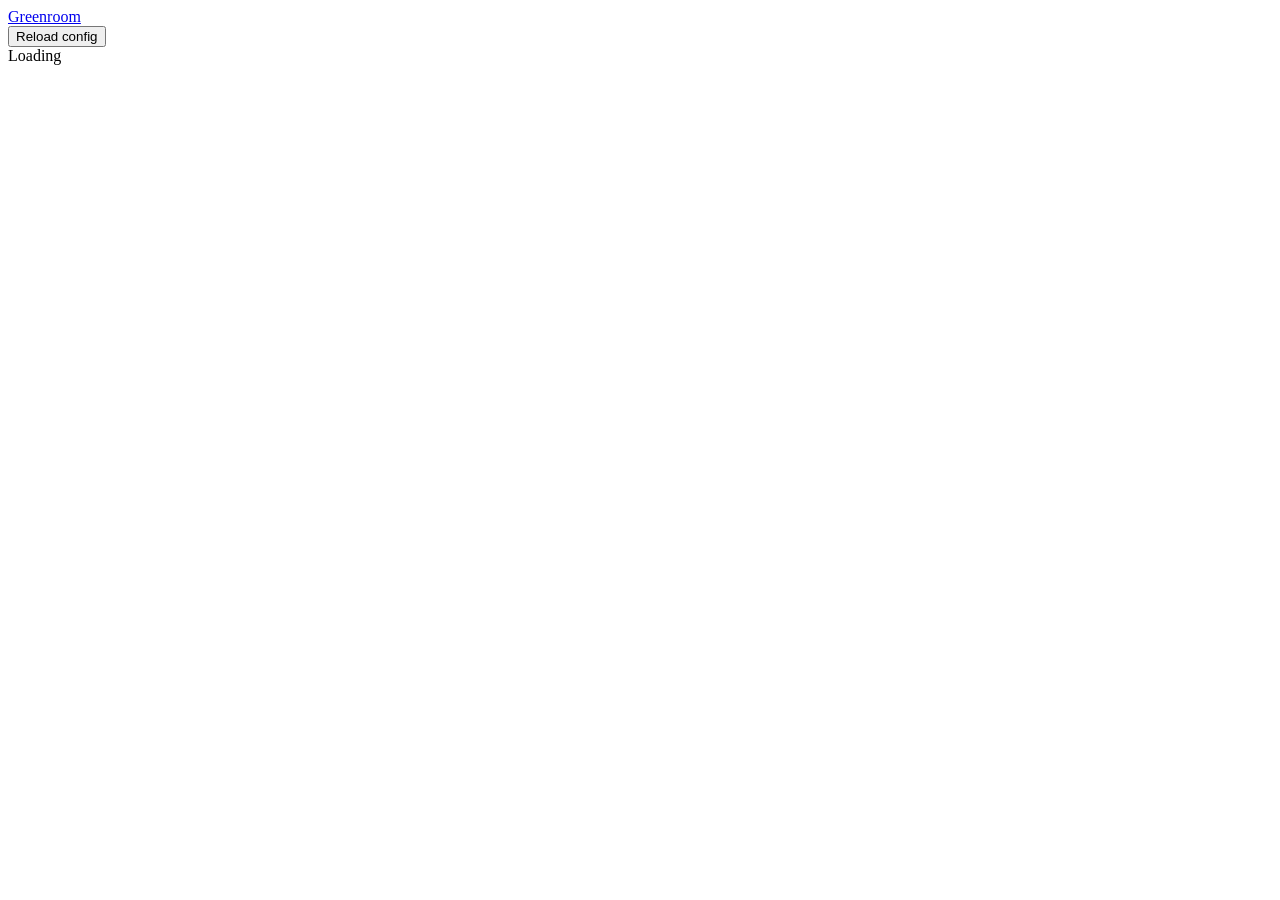
==== internal/ui/index.html @ 022129b4 "Greenroom 0.1.0: demo environment reset and seed tool with portal Versioned seed sets per persona, o" ====
<!doctype html>
<html lang="en">
<head>
<meta charset="utf-8">
<meta name="viewport" content="width=device-width, initial-scale=1">
<title>Greenroom</title>
<link rel="icon" href="data:image/svg+xml,%3Csvg xmlns='http://www.w3.org/2000/svg' viewBox='0 0 32 32'%3E%3Ccircle cx='16' cy='16' r='13' fill='%2322c55e'/%3E%3Ccircle cx='16' cy='16' r='6' fill='%230b1220'/%3E%3C/svg%3E">
<link rel="stylesheet" href="/assets/style.css">
</head>
<body>
<header class="topbar">
  <a class="brand" href="#/"><span class="dot"></span>Greenroom</a>
  <nav class="crumbs" id="crumbs"></nav>
  <div class="spacer"></div>
  <span class="muted small" id="clock"></span>
  <button class="btn ghost small" id="btn-reload" title="Re-read environment and seed files from disk">Reload config</button>
  <form method="post" action="/logout" id="logout-form" hidden><button class="btn ghost small" type="submit">Sign out</button></form>
</header>
<main id="app" class="container">
  <div class="empty">Loading</div>
</main>
<div id="modal-root"></div>
<div id="toasts"></div>
<script src="/assets/app.js"></script>
</body>
</html>
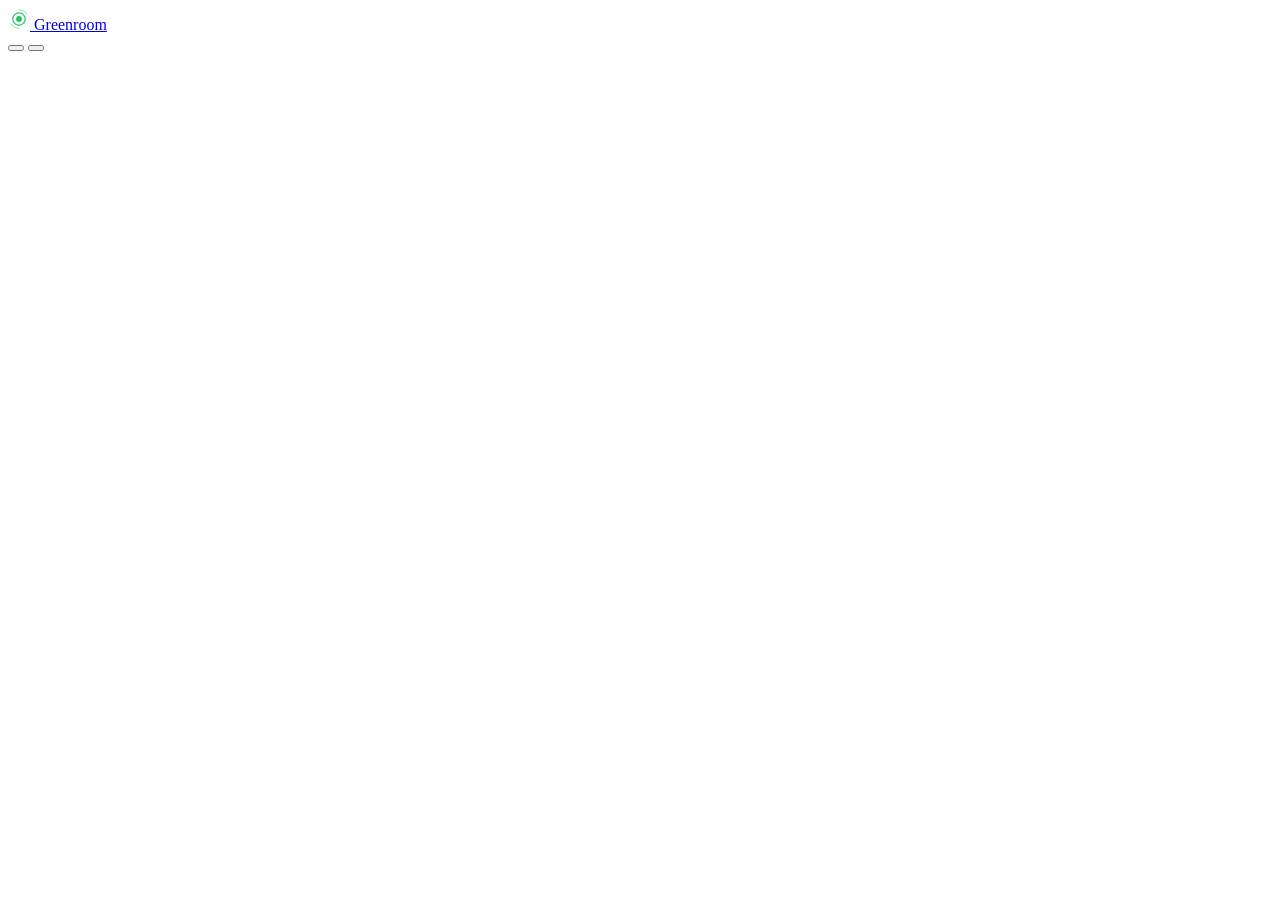
==== commit ca276a4b: "Portal redesign: stage-light visual system, dark and light themes, CSS-driven motion Tokens, layout " ====
--- a/internal/ui/index.html
+++ b/internal/ui/index.html
@@ -4,20 +4,29 @@
 <meta charset="utf-8">
 <meta name="viewport" content="width=device-width, initial-scale=1">
 <title>Greenroom</title>
-<link rel="icon" href="data:image/svg+xml,%3Csvg xmlns='http://www.w3.org/2000/svg' viewBox='0 0 32 32'%3E%3Ccircle cx='16' cy='16' r='13' fill='%2322c55e'/%3E%3Ccircle cx='16' cy='16' r='6' fill='%230b1220'/%3E%3C/svg%3E">
+<link rel="icon" href="data:image/svg+xml,%3Csvg xmlns='http://www.w3.org/2000/svg' viewBox='0 0 32 32'%3E%3Ccircle cx='16' cy='16' r='9' fill='none' stroke='%2322c55e' stroke-width='2'/%3E%3Ccircle cx='16' cy='16' r='4.2' fill='%2322c55e'/%3E%3C/svg%3E">
+<link rel="preconnect" href="https://fonts.googleapis.com">
+<link rel="preconnect" href="https://fonts.gstatic.com" crossorigin>
+<link rel="stylesheet" href="https://fonts.googleapis.com/css2?family=Inter:wght@400;500;600;700&family=JetBrains+Mono:wght@400;500;600&display=swap">
 <link rel="stylesheet" href="/assets/style.css">
 </head>
 <body>
 <header class="topbar">
-  <a class="brand" href="#/"><span class="dot"></span>Greenroom</a>
-  <nav class="crumbs" id="crumbs"></nav>
-  <div class="spacer"></div>
-  <span class="muted small" id="clock"></span>
-  <button class="btn ghost small" id="btn-reload" title="Re-read environment and seed files from disk">Reload config</button>
-  <form method="post" action="/logout" id="logout-form" hidden><button class="btn ghost small" type="submit">Sign out</button></form>
+  <div class="topbar-inner">
+    <a class="brand" href="#/" aria-label="Greenroom home">
+      <svg width="22" height="22" viewBox="0 0 32 32" fill="none" aria-hidden="true"><circle cx="16" cy="16" r="9" stroke="#22c55e" stroke-width="2" opacity="0.9"/><circle cx="16" cy="16" r="4.2" fill="#22c55e"/><path d="M16 2.5a13.5 13.5 0 0 1 11.7 6.75" stroke="#22c55e" stroke-width="1.25" stroke-linecap="round" opacity="0.55"/><path d="M16 29.5A13.5 13.5 0 0 1 4.3 22.75" stroke="#22c55e" stroke-width="1.25" stroke-linecap="round" opacity="0.55"/></svg>
+      Greenroom
+    </a>
+    <nav class="crumbs" id="crumbs" aria-label="Breadcrumb"></nav>
+    <div class="spacer"></div>
+    <span class="clock" id="clock" aria-label="Current time"></span>
+    <button class="btn icon ghost" id="btn-theme" title="Switch theme" aria-label="Switch theme"></button>
+    <button class="btn ghost small" id="btn-reload" title="Re-read environment and seed files from disk"></button>
+    <form method="post" action="/logout" id="logout-form" hidden><button class="btn ghost small" type="submit" id="btn-logout"></button></form>
+  </div>
 </header>
 <main id="app" class="container">
-  <div class="empty">Loading</div>
+  <div class="spotlight"></div>
 </main>
 <div id="modal-root"></div>
 <div id="toasts"></div>
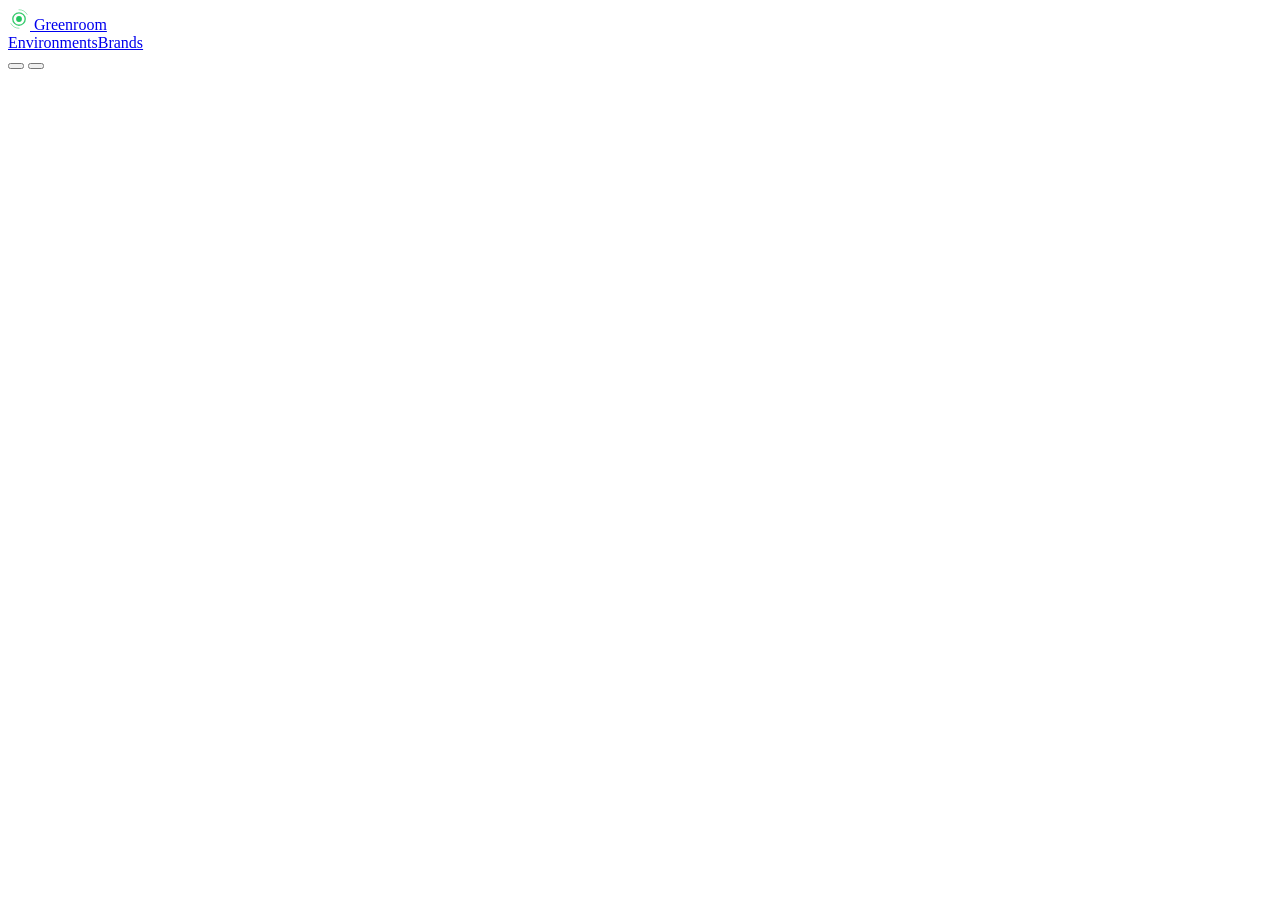
==== commit 93fd2be2: "feat(brand): personalize demos from a prospect's link (0.4.0) Brand kits are fetched through a guard" ====
--- a/internal/ui/index.html
+++ b/internal/ui/index.html
@@ -17,6 +17,7 @@
       <svg width="22" height="22" viewBox="0 0 32 32" fill="none" aria-hidden="true"><circle cx="16" cy="16" r="9" stroke="#22c55e" stroke-width="2" opacity="0.9"/><circle cx="16" cy="16" r="4.2" fill="#22c55e"/><path d="M16 2.5a13.5 13.5 0 0 1 11.7 6.75" stroke="#22c55e" stroke-width="1.25" stroke-linecap="round" opacity="0.55"/><path d="M16 29.5A13.5 13.5 0 0 1 4.3 22.75" stroke="#22c55e" stroke-width="1.25" stroke-linecap="round" opacity="0.55"/></svg>
       Greenroom
     </a>
+    <nav class="topnav" id="topnav" aria-label="Sections"><a href="#/" data-nav="envs">Environments</a><a href="#/brands" data-nav="brands">Brands</a></nav>
     <nav class="crumbs" id="crumbs" aria-label="Breadcrumb"></nav>
     <div class="spacer"></div>
     <span class="clock" id="clock" aria-label="Current time"></span>
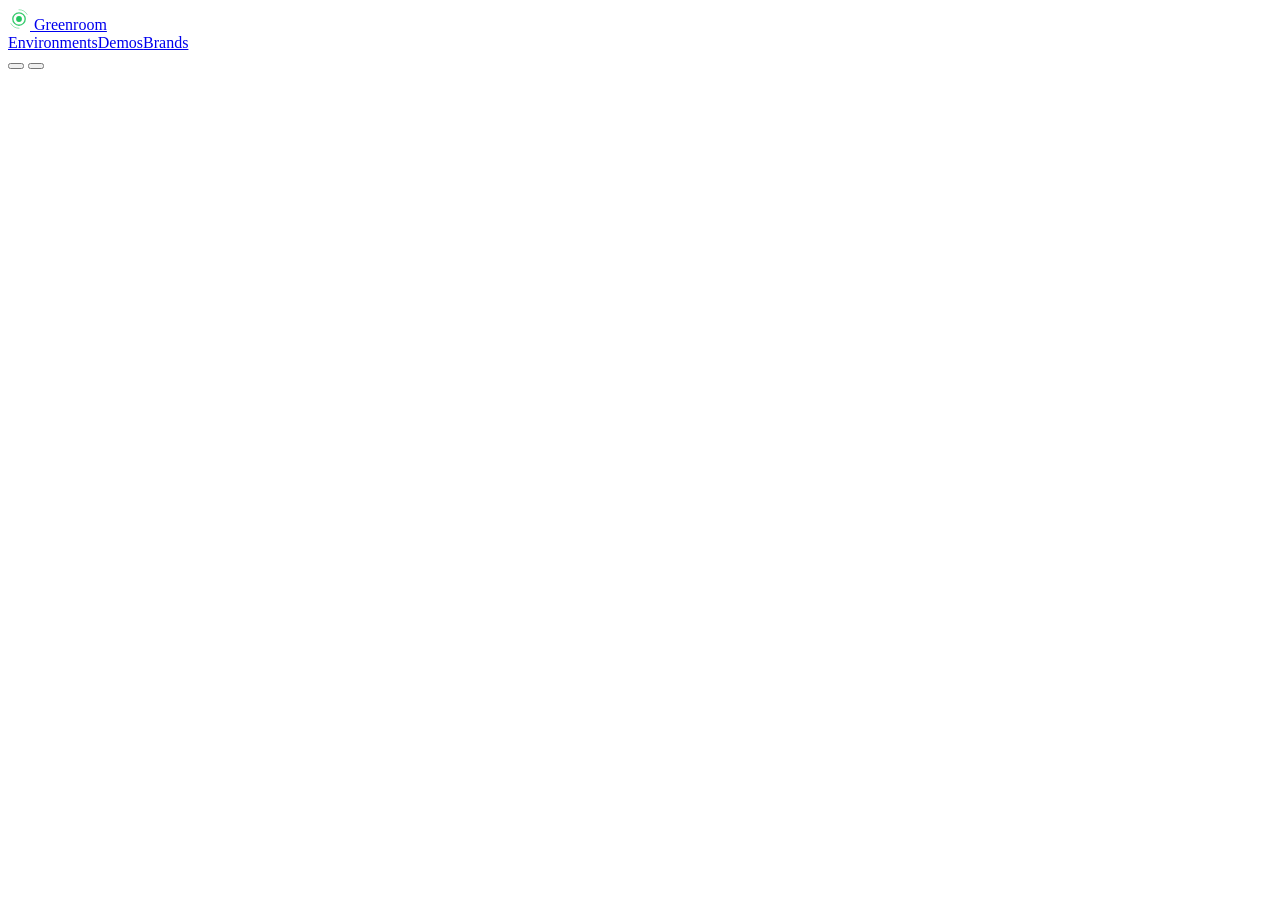
==== commit 2c41afad: "feat(demos): bookings, demo tracker and journal (0.5.0) A booked demo resets its environment to the " ====
--- a/internal/ui/index.html
+++ b/internal/ui/index.html
@@ -17,7 +17,7 @@
       <svg width="22" height="22" viewBox="0 0 32 32" fill="none" aria-hidden="true"><circle cx="16" cy="16" r="9" stroke="#22c55e" stroke-width="2" opacity="0.9"/><circle cx="16" cy="16" r="4.2" fill="#22c55e"/><path d="M16 2.5a13.5 13.5 0 0 1 11.7 6.75" stroke="#22c55e" stroke-width="1.25" stroke-linecap="round" opacity="0.55"/><path d="M16 29.5A13.5 13.5 0 0 1 4.3 22.75" stroke="#22c55e" stroke-width="1.25" stroke-linecap="round" opacity="0.55"/></svg>
       Greenroom
     </a>
-    <nav class="topnav" id="topnav" aria-label="Sections"><a href="#/" data-nav="envs">Environments</a><a href="#/brands" data-nav="brands">Brands</a></nav>
+    <nav class="topnav" id="topnav" aria-label="Sections"><a href="#/" data-nav="envs">Environments</a><a href="#/demos" data-nav="demos">Demos</a><a href="#/brands" data-nav="brands">Brands</a></nav>
     <nav class="crumbs" id="crumbs" aria-label="Breadcrumb"></nav>
     <div class="spacer"></div>
     <span class="clock" id="clock" aria-label="Current time"></span>
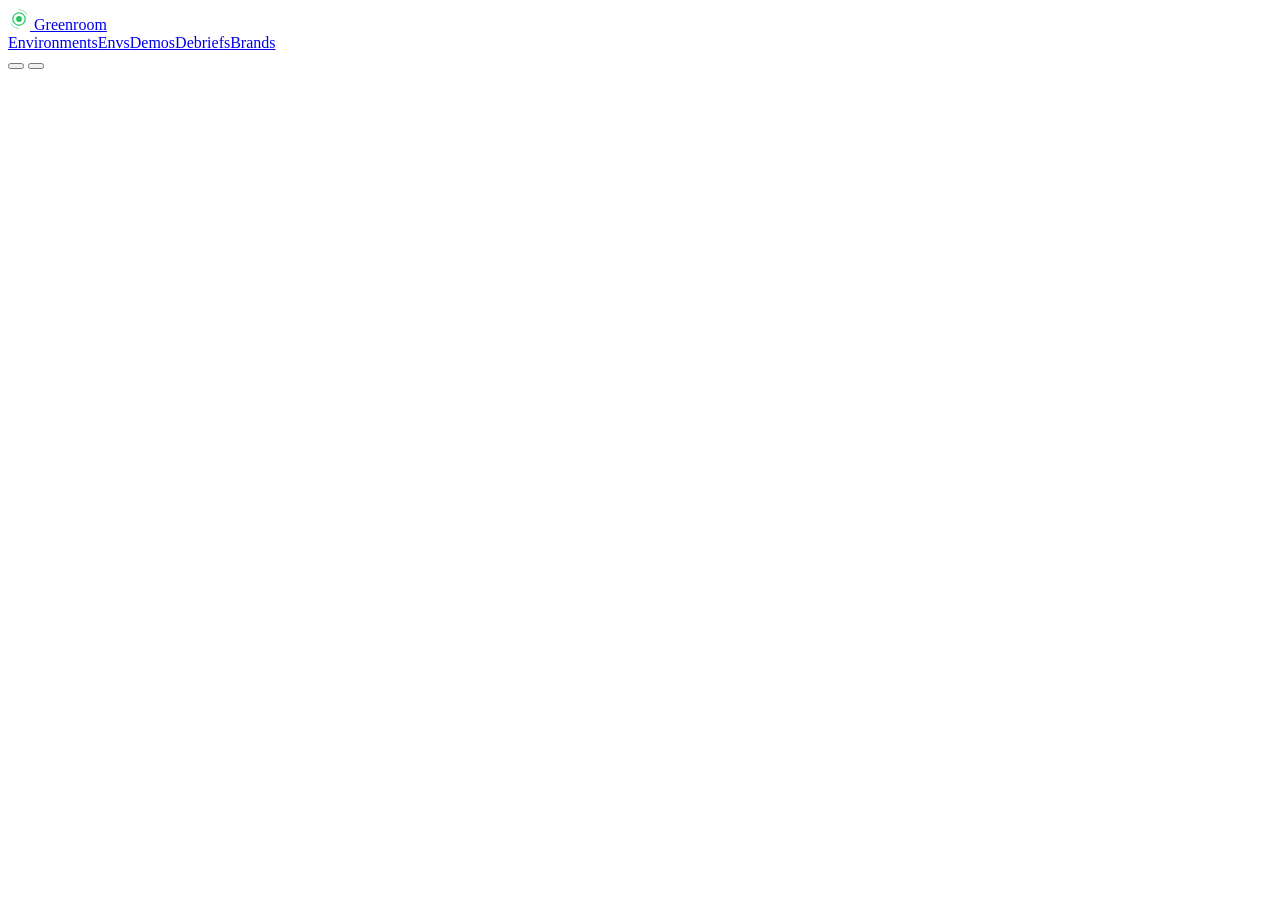
==== commit 4a3c975a: "feat(debriefs): debrief portal and gaps board (0.6.0) After a demo the debrief records what landed, " ====
--- a/internal/ui/index.html
+++ b/internal/ui/index.html
@@ -17,7 +17,7 @@
       <svg width="22" height="22" viewBox="0 0 32 32" fill="none" aria-hidden="true"><circle cx="16" cy="16" r="9" stroke="#22c55e" stroke-width="2" opacity="0.9"/><circle cx="16" cy="16" r="4.2" fill="#22c55e"/><path d="M16 2.5a13.5 13.5 0 0 1 11.7 6.75" stroke="#22c55e" stroke-width="1.25" stroke-linecap="round" opacity="0.55"/><path d="M16 29.5A13.5 13.5 0 0 1 4.3 22.75" stroke="#22c55e" stroke-width="1.25" stroke-linecap="round" opacity="0.55"/></svg>
       Greenroom
     </a>
-    <nav class="topnav" id="topnav" aria-label="Sections"><a href="#/" data-nav="envs">Environments</a><a href="#/demos" data-nav="demos">Demos</a><a href="#/brands" data-nav="brands">Brands</a></nav>
+    <nav class="topnav" id="topnav" aria-label="Sections"><a href="#/" data-nav="envs" aria-label="Environments"><span class="nav-full">Environments</span><span class="nav-short">Envs</span></a><a href="#/demos" data-nav="demos">Demos</a><a href="#/debriefs" data-nav="debriefs">Debriefs</a><a href="#/brands" data-nav="brands">Brands</a></nav>
     <nav class="crumbs" id="crumbs" aria-label="Breadcrumb"></nav>
     <div class="spacer"></div>
     <span class="clock" id="clock" aria-label="Current time"></span>
